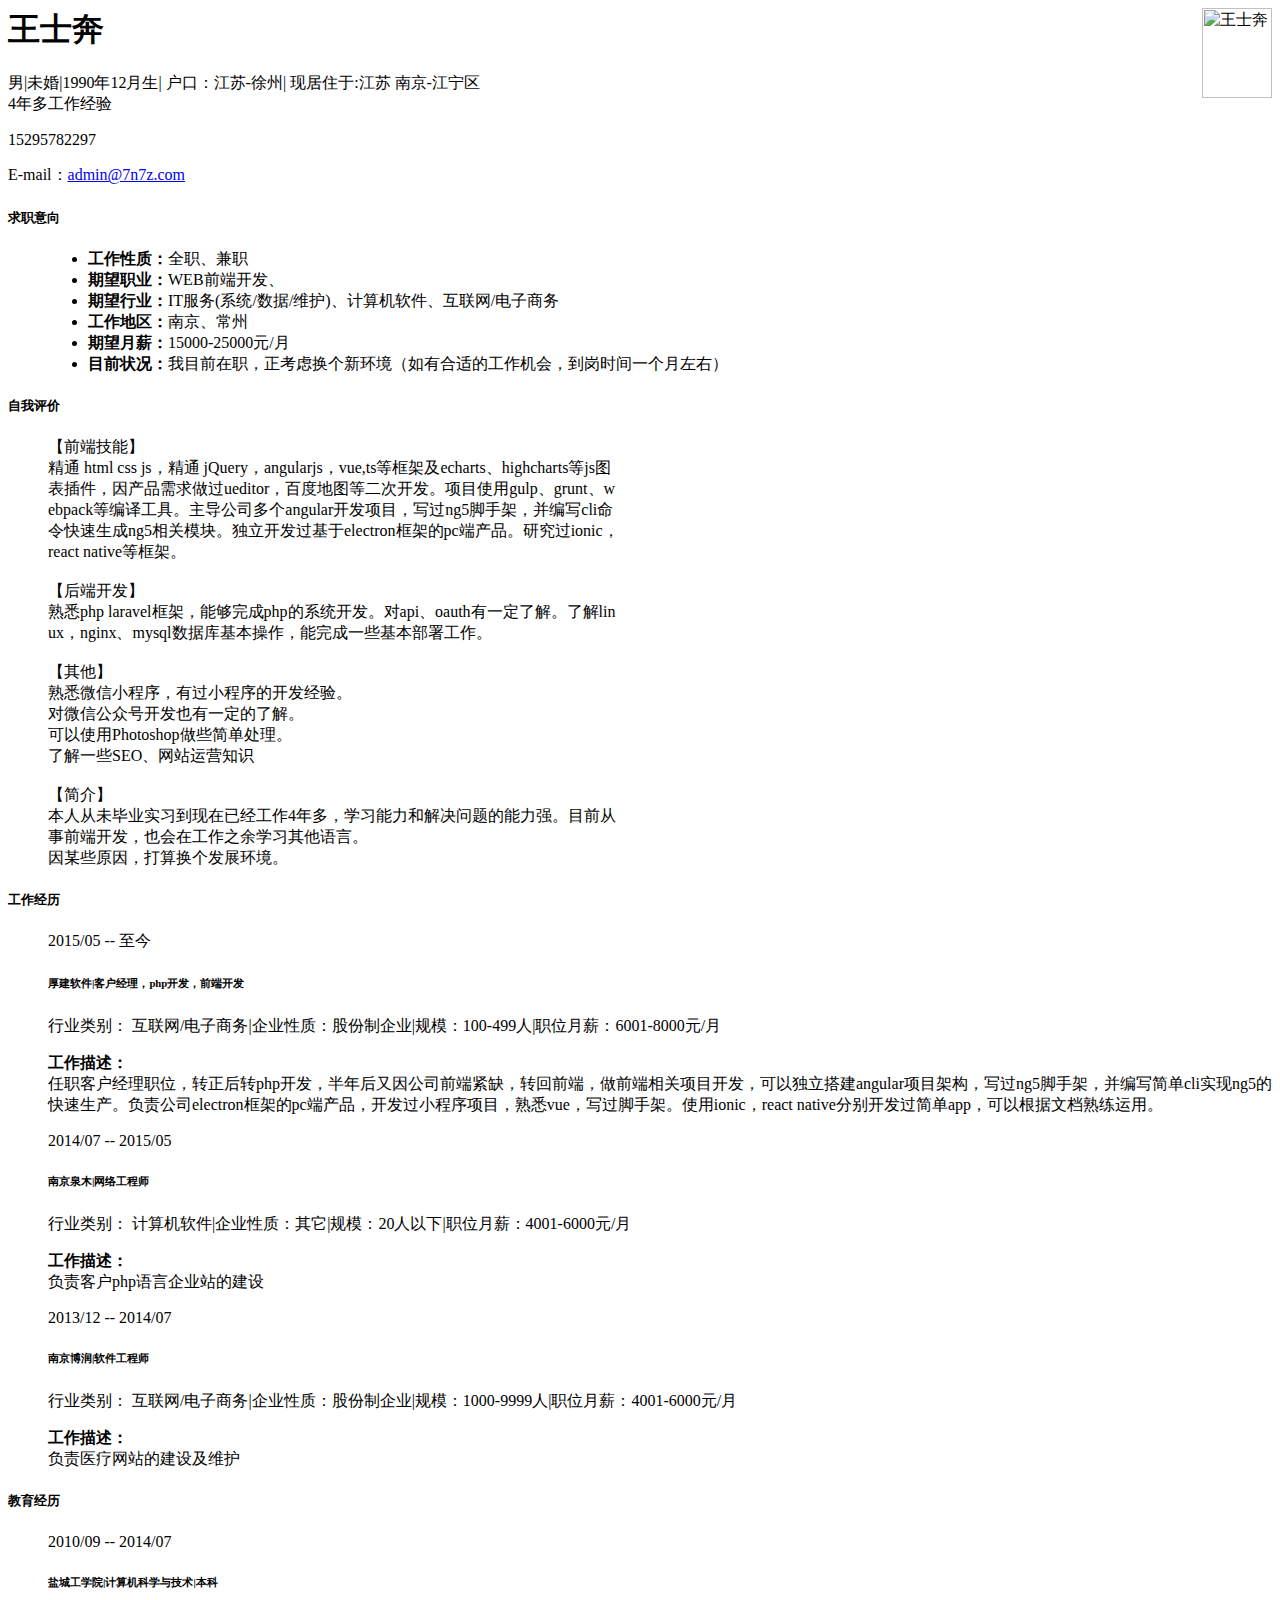
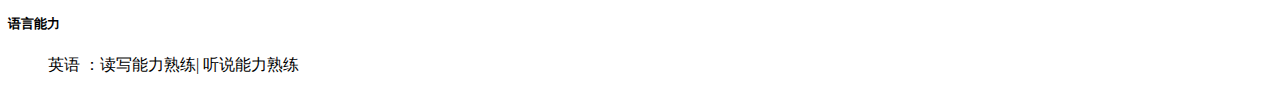
==== assets/sven.htm @ 75077336 "update" ====
<html><head><title>简历预览</title><meta http-equiv="Content-Type" content="text/html; charset=utf-8" /><meta name="robots" content="nofollow" /><link rel="stylesheet" type="text/css" href="https://img00.zhaopin.cn/2012/css/reset.min.css" media="all" /><link rel="stylesheet" type="text/css" href="https://i.zhaopin.com/Content/css/resume_preview.css" media="all" /></head><body><div class="resumeBody"><div class="summary"><img width="70" height="90" align="right" class="headerImg" alt="王士奔" src="https://img00.zhaopin.cn/2012/img/my/v5/lookResumes.jpg" /><h1>王士奔</h1>男<span class="ver-line">|</span>未婚<span class="ver-line">|</span>1990年12月生<span class="ver-line">|</span>
            户口：江苏-徐州<span class="ver-line">|</span>
              现居住于:江苏 南京-江宁区<br />4年多工作经验
            <p>15295782297</p><p>
              E-mail：<a href="mailto:admin@7n7z.com">admin@7n7z.com</a></p></div><dl class="details"><dt><h5>求职意向</h5></dt><dd><ul><li><strong>工作性质：</strong>全职、兼职</li><li><strong>期望职业：</strong>WEB前端开发、</li><li><strong>期望行业：</strong>IT服务(系统/数据/维护)、计算机软件、互联网/电子商务</li><li><strong>工作地区：</strong>南京、常州</li><li><strong>期望月薪：</strong>15000-25000元/月</li><li><strong>目前状况：</strong>我目前在职，正考虑换个新环境（如有合适的工作机会，到岗时间一个月左右）</li></ul></dd><dt><h5>自我评价</h5></dt><dd><p style="width:574px; overflow:hidden;word-break: break-all; word-wrap:break-word;">【前端技能】<br/>精通 html css js，精通 jQuery，angularjs，vue,ts等框架及echarts、highcharts等js图表插件，因产品需求做过ueditor，百度地图等二次开发。项目使用gulp、grunt、webpack等编译工具。主导公司多个angular开发项目，写过ng5脚手架，并编写cli命令快速生成ng5相关模块。独立开发过基于electron框架的pc端产品。研究过ionic，react native等框架。<br/><br/>【后端开发】<br/>熟悉php laravel框架，能够完成php的系统开发。对api、oauth有一定了解。了解linux，nginx、mysql数据库基本操作，能完成一些基本部署工作。<br/><br/>【其他】<br/>熟悉微信小程序，有过小程序的开发经验。<br/>对微信公众号开发也有一定的了解。<br/>可以使用Photoshop做些简单处理。<br/>了解一些SEO、网站运营知识<br/><br/>【简介】<br/>本人从未毕业实习到现在已经工作4年多，学习能力和解决问题的能力强。目前从事前端开发，也会在工作之余学习其他语言。<br/>因某些原因，打算换个发展环境。</p></dd><dt><h5>工作经历</h5></dt><dd><div class="work-experience"><p>2015/05 -- 
                            至今
                          </p><h6>厚建软件<span class="ver-line">|</span>客户经理，php开发，前端开发</h6><p><span>
                          行业类别： 互联网/电子商务</span><span><span class="ver-line">|</span>企业性质：股份制企业</span><span><span class="ver-line">|</span>规模：100-499人</span><span><span class="ver-line">|</span>职位月薪：6001-8000元/月</span></p><p><strong>工作描述：</strong><br />任职客户经理职位，转正后转php开发，半年后又因公司前端紧缺，转回前端，做前端相关项目开发，可以独立搭建angular项目架构，写过ng5脚手架，并编写简单cli实现ng5的快速生产。负责公司electron框架的pc端产品，开发过小程序项目，熟悉vue，写过脚手架。使用ionic，react native分别开发过简单app，可以根据文档熟练运用。</p></div><div class="work-experience"><p>2014/07 -- 2015/05</p><h6>南京泉木<span class="ver-line">|</span>网络工程师</h6><p><span>
                          行业类别： 计算机软件</span><span><span class="ver-line">|</span>企业性质：其它</span><span><span class="ver-line">|</span>规模：20人以下</span><span><span class="ver-line">|</span>职位月薪：4001-6000元/月</span></p><p><strong>工作描述：</strong><br />负责客户php语言企业站的建设</p></div><div class="work-experience"><p>2013/12 -- 2014/07</p><h6>南京博润<span class="ver-line">|</span>软件工程师</h6><p><span>
                          行业类别： 互联网/电子商务</span><span><span class="ver-line">|</span>企业性质：股份制企业</span><span><span class="ver-line">|</span>规模：1000-9999人</span><span><span class="ver-line">|</span>职位月薪：4001-6000元/月</span></p><p><strong>工作描述：</strong><br />负责医疗网站的建设及维护</p></div></dd><dt><h5>教育经历</h5></dt><dd><div class="education-background"><p>2010/09 -- 2014/07</p><h6>盐城工学院<span class="ver-line">|</span>计算机科学与技术<span class="ver-line">|</span>本科</h6></div></dd><dt><h5>语言能力</h5></dt><dd><div class="language-skill">英语<span>
                            ：读写能力熟练<span class="ver-line">|</span> 听说能力熟练</span></div></dd></dl><input id="neturlparam" type="hidden" value="AppId=1&Id=638792145&Timestamp=1525638732&Callback=&signature=2A125B6E1F2BB3B53557727930DF1CF0" /></div></body></html>
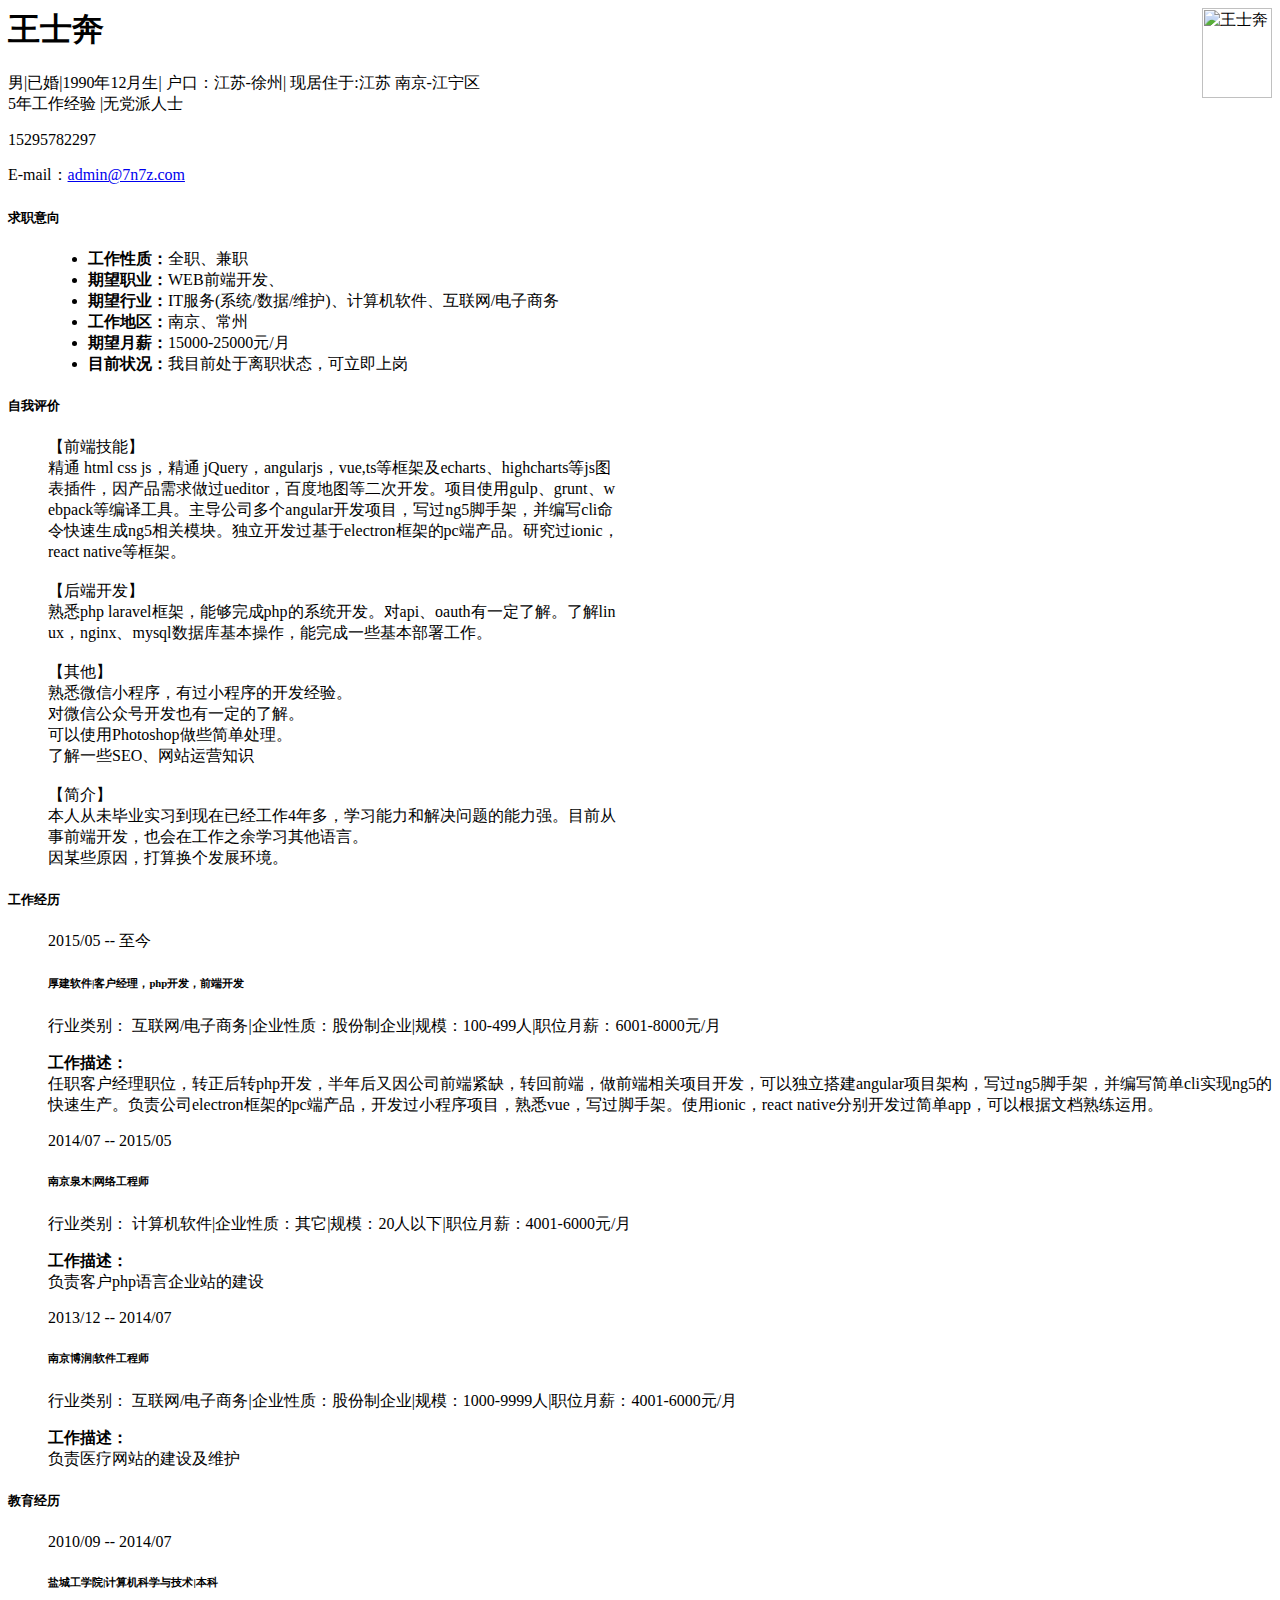
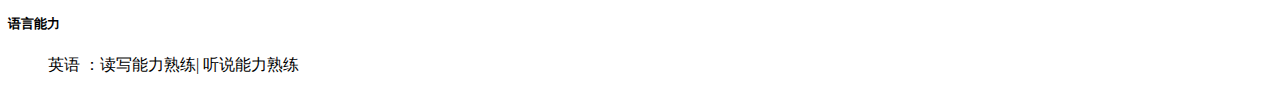
==== commit a704226e: "update" ====
--- a/assets/sven.htm
+++ b/assets/sven.htm
@@ -1,11 +1,11 @@
-<html><head><title>简历预览</title><meta http-equiv="Content-Type" content="text/html; charset=utf-8" /><meta name="robots" content="nofollow" /><link rel="stylesheet" type="text/css" href="https://img00.zhaopin.cn/2012/css/reset.min.css" media="all" /><link rel="stylesheet" type="text/css" href="https://i.zhaopin.com/Content/css/resume_preview.css" media="all" /></head><body><div class="resumeBody"><div class="summary"><img width="70" height="90" align="right" class="headerImg" alt="王士奔" src="https://img00.zhaopin.cn/2012/img/my/v5/lookResumes.jpg" /><h1>王士奔</h1>男<span class="ver-line">|</span>未婚<span class="ver-line">|</span>1990年12月生<span class="ver-line">|</span>
+<html><head><title>简历预览</title><meta http-equiv="Content-Type" content="text/html; charset=utf-8" /><meta name="robots" content="nofollow" /><link rel="stylesheet" type="text/css" href="https://img00.zhaopin.cn/2012/css/reset.min.css" media="all" /><link rel="stylesheet" type="text/css" href="https://i.zhaopin.com/Content/css/resume_preview.css" media="all" /></head><body><div class="resumeBody"><div class="summary"><img width="70" height="90" align="right" class="headerImg" alt="王士奔" src="https://img00.zhaopin.cn/2012/img/my/v5/lookResumes.jpg" /><h1>王士奔</h1>男<span class="ver-line">|</span>已婚<span class="ver-line">|</span>1990年12月生<span class="ver-line">|</span>
             户口：江苏-徐州<span class="ver-line">|</span>
-              现居住于:江苏 南京-江宁区<br />4年多工作经验
-            <p>15295782297</p><p>
-              E-mail：<a href="mailto:admin@7n7z.com">admin@7n7z.com</a></p></div><dl class="details"><dt><h5>求职意向</h5></dt><dd><ul><li><strong>工作性质：</strong>全职、兼职</li><li><strong>期望职业：</strong>WEB前端开发、</li><li><strong>期望行业：</strong>IT服务(系统/数据/维护)、计算机软件、互联网/电子商务</li><li><strong>工作地区：</strong>南京、常州</li><li><strong>期望月薪：</strong>15000-25000元/月</li><li><strong>目前状况：</strong>我目前在职，正考虑换个新环境（如有合适的工作机会，到岗时间一个月左右）</li></ul></dd><dt><h5>自我评价</h5></dt><dd><p style="width:574px; overflow:hidden;word-break: break-all; word-wrap:break-word;">【前端技能】<br/>精通 html css js，精通 jQuery，angularjs，vue,ts等框架及echarts、highcharts等js图表插件，因产品需求做过ueditor，百度地图等二次开发。项目使用gulp、grunt、webpack等编译工具。主导公司多个angular开发项目，写过ng5脚手架，并编写cli命令快速生成ng5相关模块。独立开发过基于electron框架的pc端产品。研究过ionic，react native等框架。<br/><br/>【后端开发】<br/>熟悉php laravel框架，能够完成php的系统开发。对api、oauth有一定了解。了解linux，nginx、mysql数据库基本操作，能完成一些基本部署工作。<br/><br/>【其他】<br/>熟悉微信小程序，有过小程序的开发经验。<br/>对微信公众号开发也有一定的了解。<br/>可以使用Photoshop做些简单处理。<br/>了解一些SEO、网站运营知识<br/><br/>【简介】<br/>本人从未毕业实习到现在已经工作4年多，学习能力和解决问题的能力强。目前从事前端开发，也会在工作之余学习其他语言。<br/>因某些原因，打算换个发展环境。</p></dd><dt><h5>工作经历</h5></dt><dd><div class="work-experience"><p>2015/05 -- 
+              现居住于:江苏 南京-江宁区<br />5年工作经验
+            <span class="ver-line">|</span>无党派人士<p>15295782297</p><p>
+              E-mail：<a href="mailto:admin@7n7z.com">admin@7n7z.com</a></p></div><dl class="details"><dt><h5>求职意向</h5></dt><dd><ul><li><strong>工作性质：</strong>全职、兼职</li><li><strong>期望职业：</strong>WEB前端开发、</li><li><strong>期望行业：</strong>IT服务(系统/数据/维护)、计算机软件、互联网/电子商务</li><li><strong>工作地区：</strong>南京、常州</li><li><strong>期望月薪：</strong>15000-25000元/月</li><li><strong>目前状况：</strong>我目前处于离职状态，可立即上岗</li></ul></dd><dt><h5>自我评价</h5></dt><dd><p style="width:574px; overflow:hidden;word-break: break-all; word-wrap:break-word;">【前端技能】<br/>精通 html css js，精通 jQuery，angularjs，vue,ts等框架及echarts、highcharts等js图表插件，因产品需求做过ueditor，百度地图等二次开发。项目使用gulp、grunt、webpack等编译工具。主导公司多个angular开发项目，写过ng5脚手架，并编写cli命令快速生成ng5相关模块。独立开发过基于electron框架的pc端产品。研究过ionic，react native等框架。<br/><br/>【后端开发】<br/>熟悉php laravel框架，能够完成php的系统开发。对api、oauth有一定了解。了解linux，nginx、mysql数据库基本操作，能完成一些基本部署工作。<br/><br/>【其他】<br/>熟悉微信小程序，有过小程序的开发经验。<br/>对微信公众号开发也有一定的了解。<br/>可以使用Photoshop做些简单处理。<br/>了解一些SEO、网站运营知识<br/><br/>【简介】<br/>本人从未毕业实习到现在已经工作4年多，学习能力和解决问题的能力强。目前从事前端开发，也会在工作之余学习其他语言。<br/>因某些原因，打算换个发展环境。</p></dd><dt><h5>工作经历</h5></dt><dd><div class="work-experience"><p>2015/05 -- 
                             至今
                           </p><h6>厚建软件<span class="ver-line">|</span>客户经理，php开发，前端开发</h6><p><span>
                           行业类别： 互联网/电子商务</span><span><span class="ver-line">|</span>企业性质：股份制企业</span><span><span class="ver-line">|</span>规模：100-499人</span><span><span class="ver-line">|</span>职位月薪：6001-8000元/月</span></p><p><strong>工作描述：</strong><br />任职客户经理职位，转正后转php开发，半年后又因公司前端紧缺，转回前端，做前端相关项目开发，可以独立搭建angular项目架构，写过ng5脚手架，并编写简单cli实现ng5的快速生产。负责公司electron框架的pc端产品，开发过小程序项目，熟悉vue，写过脚手架。使用ionic，react native分别开发过简单app，可以根据文档熟练运用。</p></div><div class="work-experience"><p>2014/07 -- 2015/05</p><h6>南京泉木<span class="ver-line">|</span>网络工程师</h6><p><span>
                           行业类别： 计算机软件</span><span><span class="ver-line">|</span>企业性质：其它</span><span><span class="ver-line">|</span>规模：20人以下</span><span><span class="ver-line">|</span>职位月薪：4001-6000元/月</span></p><p><strong>工作描述：</strong><br />负责客户php语言企业站的建设</p></div><div class="work-experience"><p>2013/12 -- 2014/07</p><h6>南京博润<span class="ver-line">|</span>软件工程师</h6><p><span>
                           行业类别： 互联网/电子商务</span><span><span class="ver-line">|</span>企业性质：股份制企业</span><span><span class="ver-line">|</span>规模：1000-9999人</span><span><span class="ver-line">|</span>职位月薪：4001-6000元/月</span></p><p><strong>工作描述：</strong><br />负责医疗网站的建设及维护</p></div></dd><dt><h5>教育经历</h5></dt><dd><div class="education-background"><p>2010/09 -- 2014/07</p><h6>盐城工学院<span class="ver-line">|</span>计算机科学与技术<span class="ver-line">|</span>本科</h6></div></dd><dt><h5>语言能力</h5></dt><dd><div class="language-skill">英语<span>
-                            ：读写能力熟练<span class="ver-line">|</span> 听说能力熟练</span></div></dd></dl><input id="neturlparam" type="hidden" value="AppId=1&Id=638792145&Timestamp=1525638732&Callback=&signature=2A125B6E1F2BB3B53557727930DF1CF0" /></div></body></html>+                            ：读写能力熟练<span class="ver-line">|</span> 听说能力熟练</span></div></dd></dl><input id="neturlparam" type="hidden" value="AppId=1&Id=638792145&Timestamp=1525639909&Callback=&signature=E2BD01499ACC800F766A2A8DEBD17889" /></div></body></html>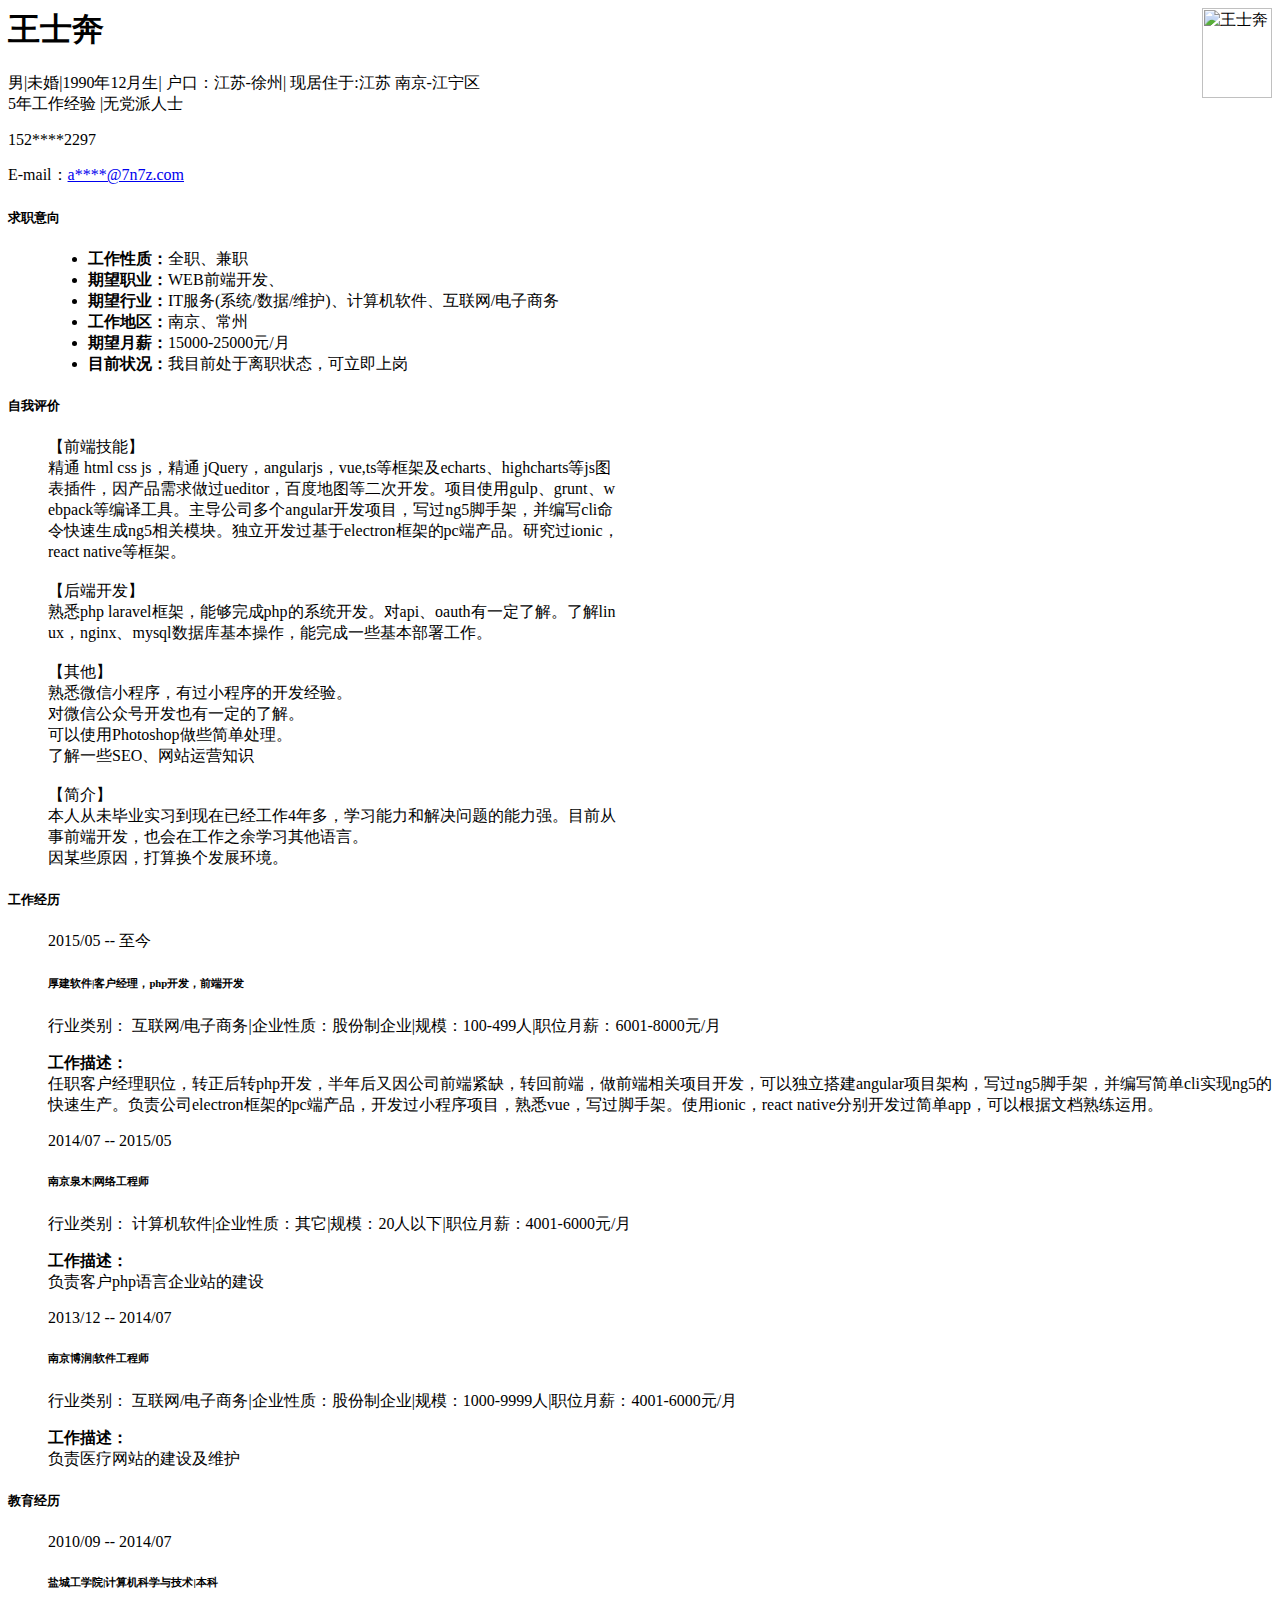
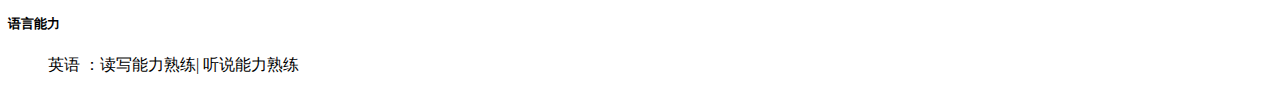
==== commit 72824286: "update" ====
--- a/assets/sven.htm
+++ b/assets/sven.htm
@@ -1,11 +1,11 @@
-<html><head><title>简历预览</title><meta http-equiv="Content-Type" content="text/html; charset=utf-8" /><meta name="robots" content="nofollow" /><link rel="stylesheet" type="text/css" href="https://img00.zhaopin.cn/2012/css/reset.min.css" media="all" /><link rel="stylesheet" type="text/css" href="https://i.zhaopin.com/Content/css/resume_preview.css" media="all" /></head><body><div class="resumeBody"><div class="summary"><img width="70" height="90" align="right" class="headerImg" alt="王士奔" src="https://img00.zhaopin.cn/2012/img/my/v5/lookResumes.jpg" /><h1>王士奔</h1>男<span class="ver-line">|</span>已婚<span class="ver-line">|</span>1990年12月生<span class="ver-line">|</span>
+<html><head><title>简历预览</title><meta http-equiv="Content-Type" content="text/html; charset=utf-8" /><meta name="robots" content="nofollow" /><link rel="stylesheet" type="text/css" href="https://img00.zhaopin.cn/2012/css/reset.min.css" media="all" /><link rel="stylesheet" type="text/css" href="https://i.zhaopin.com/Content/css/resume_preview.css" media="all" /></head><body><div class="resumeBody"><div class="summary"><img width="70" height="90" align="right" class="headerImg" alt="王士奔" src="https://img00.zhaopin.cn/2012/img/my/v5/lookResumes.jpg" /><h1>王士奔</h1>男<span class="ver-line">|</span>未婚<span class="ver-line">|</span>1990年12月生<span class="ver-line">|</span>
             户口：江苏-徐州<span class="ver-line">|</span>
               现居住于:江苏 南京-江宁区<br />5年工作经验
-            <span class="ver-line">|</span>无党派人士<p>15295782297</p><p>
-              E-mail：<a href="mailto:admin@7n7z.com">admin@7n7z.com</a></p></div><dl class="details"><dt><h5>求职意向</h5></dt><dd><ul><li><strong>工作性质：</strong>全职、兼职</li><li><strong>期望职业：</strong>WEB前端开发、</li><li><strong>期望行业：</strong>IT服务(系统/数据/维护)、计算机软件、互联网/电子商务</li><li><strong>工作地区：</strong>南京、常州</li><li><strong>期望月薪：</strong>15000-25000元/月</li><li><strong>目前状况：</strong>我目前处于离职状态，可立即上岗</li></ul></dd><dt><h5>自我评价</h5></dt><dd><p style="width:574px; overflow:hidden;word-break: break-all; word-wrap:break-word;">【前端技能】<br/>精通 html css js，精通 jQuery，angularjs，vue,ts等框架及echarts、highcharts等js图表插件，因产品需求做过ueditor，百度地图等二次开发。项目使用gulp、grunt、webpack等编译工具。主导公司多个angular开发项目，写过ng5脚手架，并编写cli命令快速生成ng5相关模块。独立开发过基于electron框架的pc端产品。研究过ionic，react native等框架。<br/><br/>【后端开发】<br/>熟悉php laravel框架，能够完成php的系统开发。对api、oauth有一定了解。了解linux，nginx、mysql数据库基本操作，能完成一些基本部署工作。<br/><br/>【其他】<br/>熟悉微信小程序，有过小程序的开发经验。<br/>对微信公众号开发也有一定的了解。<br/>可以使用Photoshop做些简单处理。<br/>了解一些SEO、网站运营知识<br/><br/>【简介】<br/>本人从未毕业实习到现在已经工作4年多，学习能力和解决问题的能力强。目前从事前端开发，也会在工作之余学习其他语言。<br/>因某些原因，打算换个发展环境。</p></dd><dt><h5>工作经历</h5></dt><dd><div class="work-experience"><p>2015/05 -- 
+            <span class="ver-line">|</span>无党派人士<p>152****2297</p><p>
+              E-mail：<a href="mailto:a****@7n7z.com">a****@7n7z.com</a></p></div><dl class="details"><dt><h5>求职意向</h5></dt><dd><ul><li><strong>工作性质：</strong>全职、兼职</li><li><strong>期望职业：</strong>WEB前端开发、</li><li><strong>期望行业：</strong>IT服务(系统/数据/维护)、计算机软件、互联网/电子商务</li><li><strong>工作地区：</strong>南京、常州</li><li><strong>期望月薪：</strong>15000-25000元/月</li><li><strong>目前状况：</strong>我目前处于离职状态，可立即上岗</li></ul></dd><dt><h5>自我评价</h5></dt><dd><p style="width:574px; overflow:hidden;word-break: break-all; word-wrap:break-word;">【前端技能】<br/>精通 html css js，精通 jQuery，angularjs，vue,ts等框架及echarts、highcharts等js图表插件，因产品需求做过ueditor，百度地图等二次开发。项目使用gulp、grunt、webpack等编译工具。主导公司多个angular开发项目，写过ng5脚手架，并编写cli命令快速生成ng5相关模块。独立开发过基于electron框架的pc端产品。研究过ionic，react native等框架。<br/><br/>【后端开发】<br/>熟悉php laravel框架，能够完成php的系统开发。对api、oauth有一定了解。了解linux，nginx、mysql数据库基本操作，能完成一些基本部署工作。<br/><br/>【其他】<br/>熟悉微信小程序，有过小程序的开发经验。<br/>对微信公众号开发也有一定的了解。<br/>可以使用Photoshop做些简单处理。<br/>了解一些SEO、网站运营知识<br/><br/>【简介】<br/>本人从未毕业实习到现在已经工作4年多，学习能力和解决问题的能力强。目前从事前端开发，也会在工作之余学习其他语言。<br/>因某些原因，打算换个发展环境。</p></dd><dt><h5>工作经历</h5></dt><dd><div class="work-experience"><p>2015/05 -- 
                             至今
                           </p><h6>厚建软件<span class="ver-line">|</span>客户经理，php开发，前端开发</h6><p><span>
                           行业类别： 互联网/电子商务</span><span><span class="ver-line">|</span>企业性质：股份制企业</span><span><span class="ver-line">|</span>规模：100-499人</span><span><span class="ver-line">|</span>职位月薪：6001-8000元/月</span></p><p><strong>工作描述：</strong><br />任职客户经理职位，转正后转php开发，半年后又因公司前端紧缺，转回前端，做前端相关项目开发，可以独立搭建angular项目架构，写过ng5脚手架，并编写简单cli实现ng5的快速生产。负责公司electron框架的pc端产品，开发过小程序项目，熟悉vue，写过脚手架。使用ionic，react native分别开发过简单app，可以根据文档熟练运用。</p></div><div class="work-experience"><p>2014/07 -- 2015/05</p><h6>南京泉木<span class="ver-line">|</span>网络工程师</h6><p><span>
                           行业类别： 计算机软件</span><span><span class="ver-line">|</span>企业性质：其它</span><span><span class="ver-line">|</span>规模：20人以下</span><span><span class="ver-line">|</span>职位月薪：4001-6000元/月</span></p><p><strong>工作描述：</strong><br />负责客户php语言企业站的建设</p></div><div class="work-experience"><p>2013/12 -- 2014/07</p><h6>南京博润<span class="ver-line">|</span>软件工程师</h6><p><span>
                           行业类别： 互联网/电子商务</span><span><span class="ver-line">|</span>企业性质：股份制企业</span><span><span class="ver-line">|</span>规模：1000-9999人</span><span><span class="ver-line">|</span>职位月薪：4001-6000元/月</span></p><p><strong>工作描述：</strong><br />负责医疗网站的建设及维护</p></div></dd><dt><h5>教育经历</h5></dt><dd><div class="education-background"><p>2010/09 -- 2014/07</p><h6>盐城工学院<span class="ver-line">|</span>计算机科学与技术<span class="ver-line">|</span>本科</h6></div></dd><dt><h5>语言能力</h5></dt><dd><div class="language-skill">英语<span>
-                            ：读写能力熟练<span class="ver-line">|</span> 听说能力熟练</span></div></dd></dl><input id="neturlparam" type="hidden" value="AppId=1&Id=638792145&Timestamp=1525639909&Callback=&signature=E2BD01499ACC800F766A2A8DEBD17889" /></div></body></html>+                            ：读写能力熟练<span class="ver-line">|</span> 听说能力熟练</span></div></dd></dl><input id="neturlparam" type="hidden" value="AppId=1&Id=638792145&Timestamp=1525664473&Callback=&signature=14EBB92121F81B616D4285FFD7398FB2" /></div></body></html>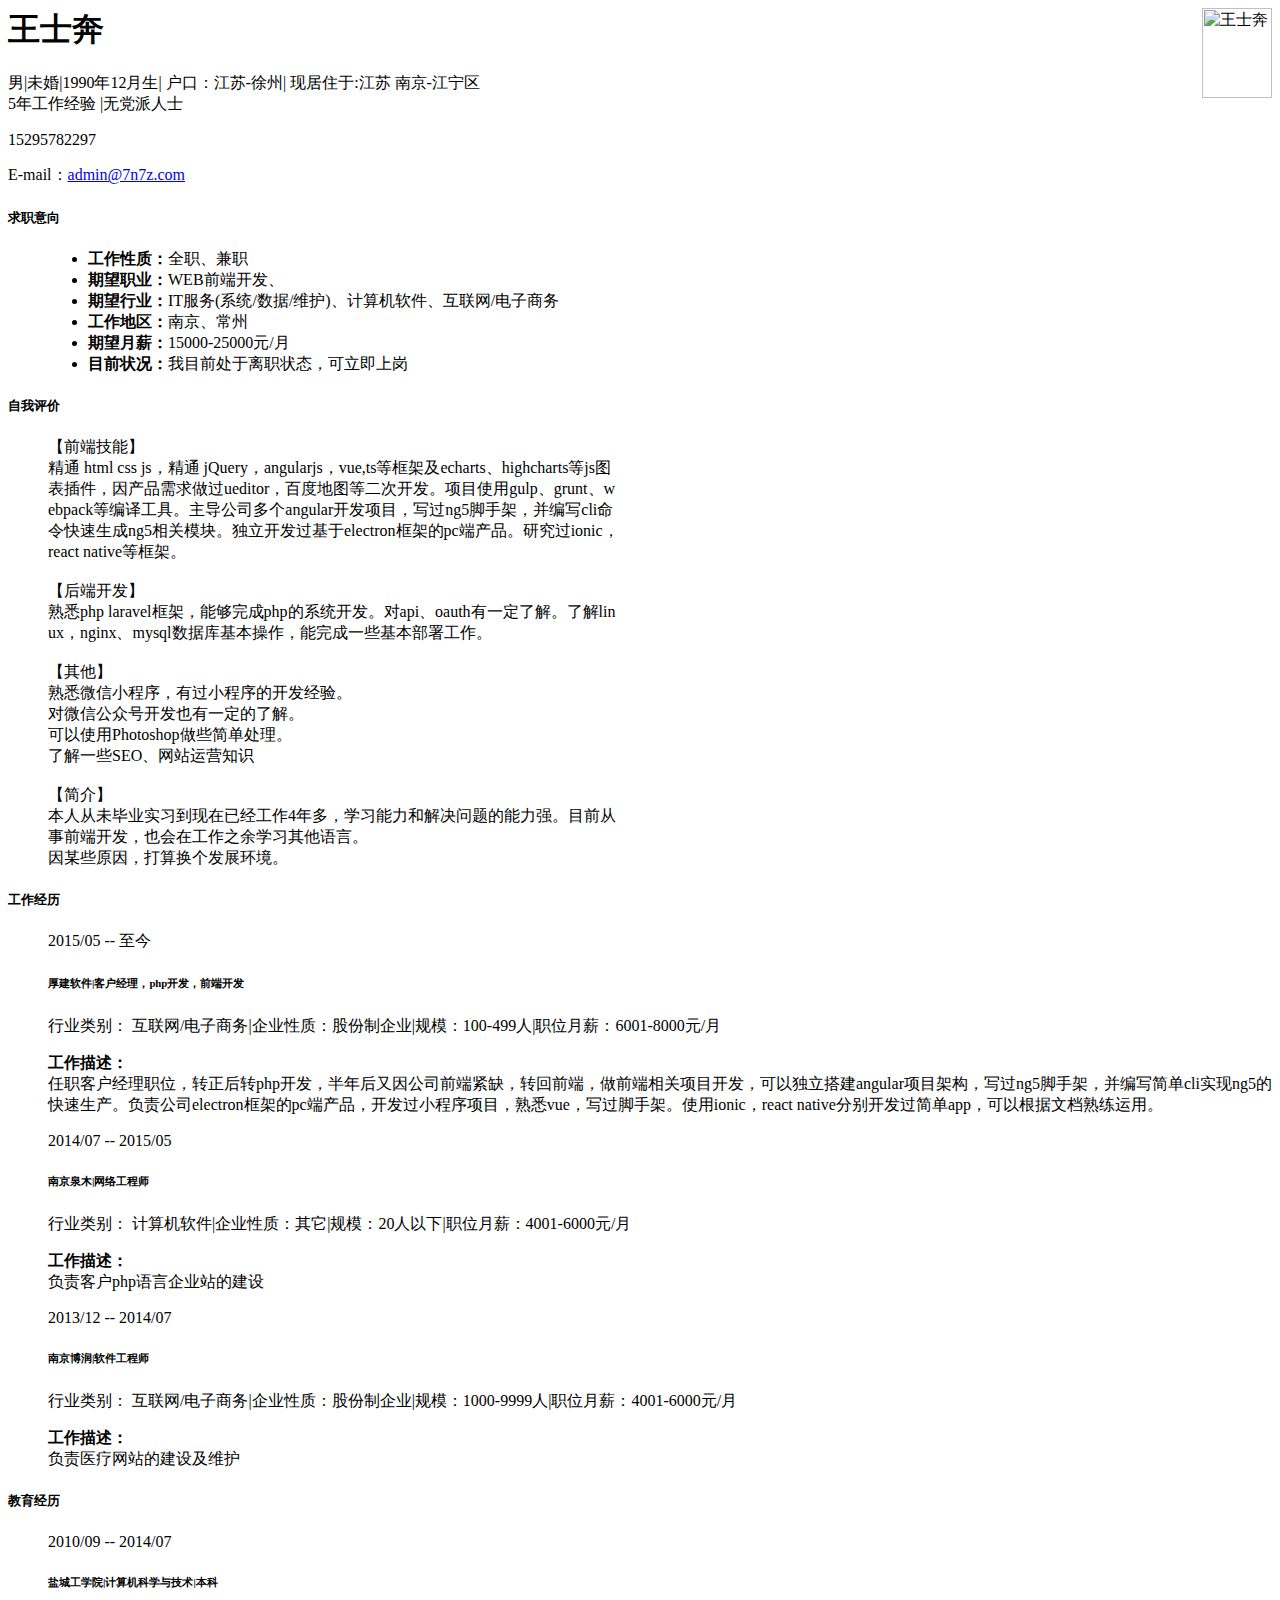
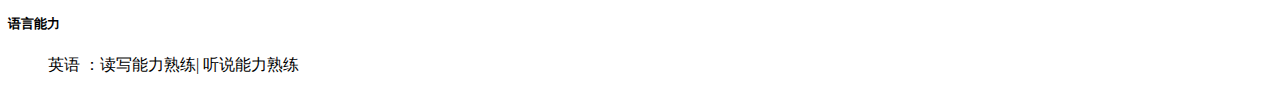
==== commit 27f705db: "update" ====
--- a/assets/sven.htm
+++ b/assets/sven.htm
@@ -1,8 +1,8 @@
 <html><head><title>简历预览</title><meta http-equiv="Content-Type" content="text/html; charset=utf-8" /><meta name="robots" content="nofollow" /><link rel="stylesheet" type="text/css" href="https://img00.zhaopin.cn/2012/css/reset.min.css" media="all" /><link rel="stylesheet" type="text/css" href="https://i.zhaopin.com/Content/css/resume_preview.css" media="all" /></head><body><div class="resumeBody"><div class="summary"><img width="70" height="90" align="right" class="headerImg" alt="王士奔" src="https://img00.zhaopin.cn/2012/img/my/v5/lookResumes.jpg" /><h1>王士奔</h1>男<span class="ver-line">|</span>未婚<span class="ver-line">|</span>1990年12月生<span class="ver-line">|</span>
             户口：江苏-徐州<span class="ver-line">|</span>
               现居住于:江苏 南京-江宁区<br />5年工作经验
-            <span class="ver-line">|</span>无党派人士<p>152****2297</p><p>
-              E-mail：<a href="mailto:a****@7n7z.com">a****@7n7z.com</a></p></div><dl class="details"><dt><h5>求职意向</h5></dt><dd><ul><li><strong>工作性质：</strong>全职、兼职</li><li><strong>期望职业：</strong>WEB前端开发、</li><li><strong>期望行业：</strong>IT服务(系统/数据/维护)、计算机软件、互联网/电子商务</li><li><strong>工作地区：</strong>南京、常州</li><li><strong>期望月薪：</strong>15000-25000元/月</li><li><strong>目前状况：</strong>我目前处于离职状态，可立即上岗</li></ul></dd><dt><h5>自我评价</h5></dt><dd><p style="width:574px; overflow:hidden;word-break: break-all; word-wrap:break-word;">【前端技能】<br/>精通 html css js，精通 jQuery，angularjs，vue,ts等框架及echarts、highcharts等js图表插件，因产品需求做过ueditor，百度地图等二次开发。项目使用gulp、grunt、webpack等编译工具。主导公司多个angular开发项目，写过ng5脚手架，并编写cli命令快速生成ng5相关模块。独立开发过基于electron框架的pc端产品。研究过ionic，react native等框架。<br/><br/>【后端开发】<br/>熟悉php laravel框架，能够完成php的系统开发。对api、oauth有一定了解。了解linux，nginx、mysql数据库基本操作，能完成一些基本部署工作。<br/><br/>【其他】<br/>熟悉微信小程序，有过小程序的开发经验。<br/>对微信公众号开发也有一定的了解。<br/>可以使用Photoshop做些简单处理。<br/>了解一些SEO、网站运营知识<br/><br/>【简介】<br/>本人从未毕业实习到现在已经工作4年多，学习能力和解决问题的能力强。目前从事前端开发，也会在工作之余学习其他语言。<br/>因某些原因，打算换个发展环境。</p></dd><dt><h5>工作经历</h5></dt><dd><div class="work-experience"><p>2015/05 -- 
+            <span class="ver-line">|</span>无党派人士<p>15295782297</p><p>
+              E-mail：<a href="mailto:admin@7n7z.com">admin@7n7z.com</a></p></div><dl class="details"><dt><h5>求职意向</h5></dt><dd><ul><li><strong>工作性质：</strong>全职、兼职</li><li><strong>期望职业：</strong>WEB前端开发、</li><li><strong>期望行业：</strong>IT服务(系统/数据/维护)、计算机软件、互联网/电子商务</li><li><strong>工作地区：</strong>南京、常州</li><li><strong>期望月薪：</strong>15000-25000元/月</li><li><strong>目前状况：</strong>我目前处于离职状态，可立即上岗</li></ul></dd><dt><h5>自我评价</h5></dt><dd><p style="width:574px; overflow:hidden;word-break: break-all; word-wrap:break-word;">【前端技能】<br/>精通 html css js，精通 jQuery，angularjs，vue,ts等框架及echarts、highcharts等js图表插件，因产品需求做过ueditor，百度地图等二次开发。项目使用gulp、grunt、webpack等编译工具。主导公司多个angular开发项目，写过ng5脚手架，并编写cli命令快速生成ng5相关模块。独立开发过基于electron框架的pc端产品。研究过ionic，react native等框架。<br/><br/>【后端开发】<br/>熟悉php laravel框架，能够完成php的系统开发。对api、oauth有一定了解。了解linux，nginx、mysql数据库基本操作，能完成一些基本部署工作。<br/><br/>【其他】<br/>熟悉微信小程序，有过小程序的开发经验。<br/>对微信公众号开发也有一定的了解。<br/>可以使用Photoshop做些简单处理。<br/>了解一些SEO、网站运营知识<br/><br/>【简介】<br/>本人从未毕业实习到现在已经工作4年多，学习能力和解决问题的能力强。目前从事前端开发，也会在工作之余学习其他语言。<br/>因某些原因，打算换个发展环境。</p></dd><dt><h5>工作经历</h5></dt><dd><div class="work-experience"><p>2015/05 -- 
                             至今
                           </p><h6>厚建软件<span class="ver-line">|</span>客户经理，php开发，前端开发</h6><p><span>
                           行业类别： 互联网/电子商务</span><span><span class="ver-line">|</span>企业性质：股份制企业</span><span><span class="ver-line">|</span>规模：100-499人</span><span><span class="ver-line">|</span>职位月薪：6001-8000元/月</span></p><p><strong>工作描述：</strong><br />任职客户经理职位，转正后转php开发，半年后又因公司前端紧缺，转回前端，做前端相关项目开发，可以独立搭建angular项目架构，写过ng5脚手架，并编写简单cli实现ng5的快速生产。负责公司electron框架的pc端产品，开发过小程序项目，熟悉vue，写过脚手架。使用ionic，react native分别开发过简单app，可以根据文档熟练运用。</p></div><div class="work-experience"><p>2014/07 -- 2015/05</p><h6>南京泉木<span class="ver-line">|</span>网络工程师</h6><p><span>
